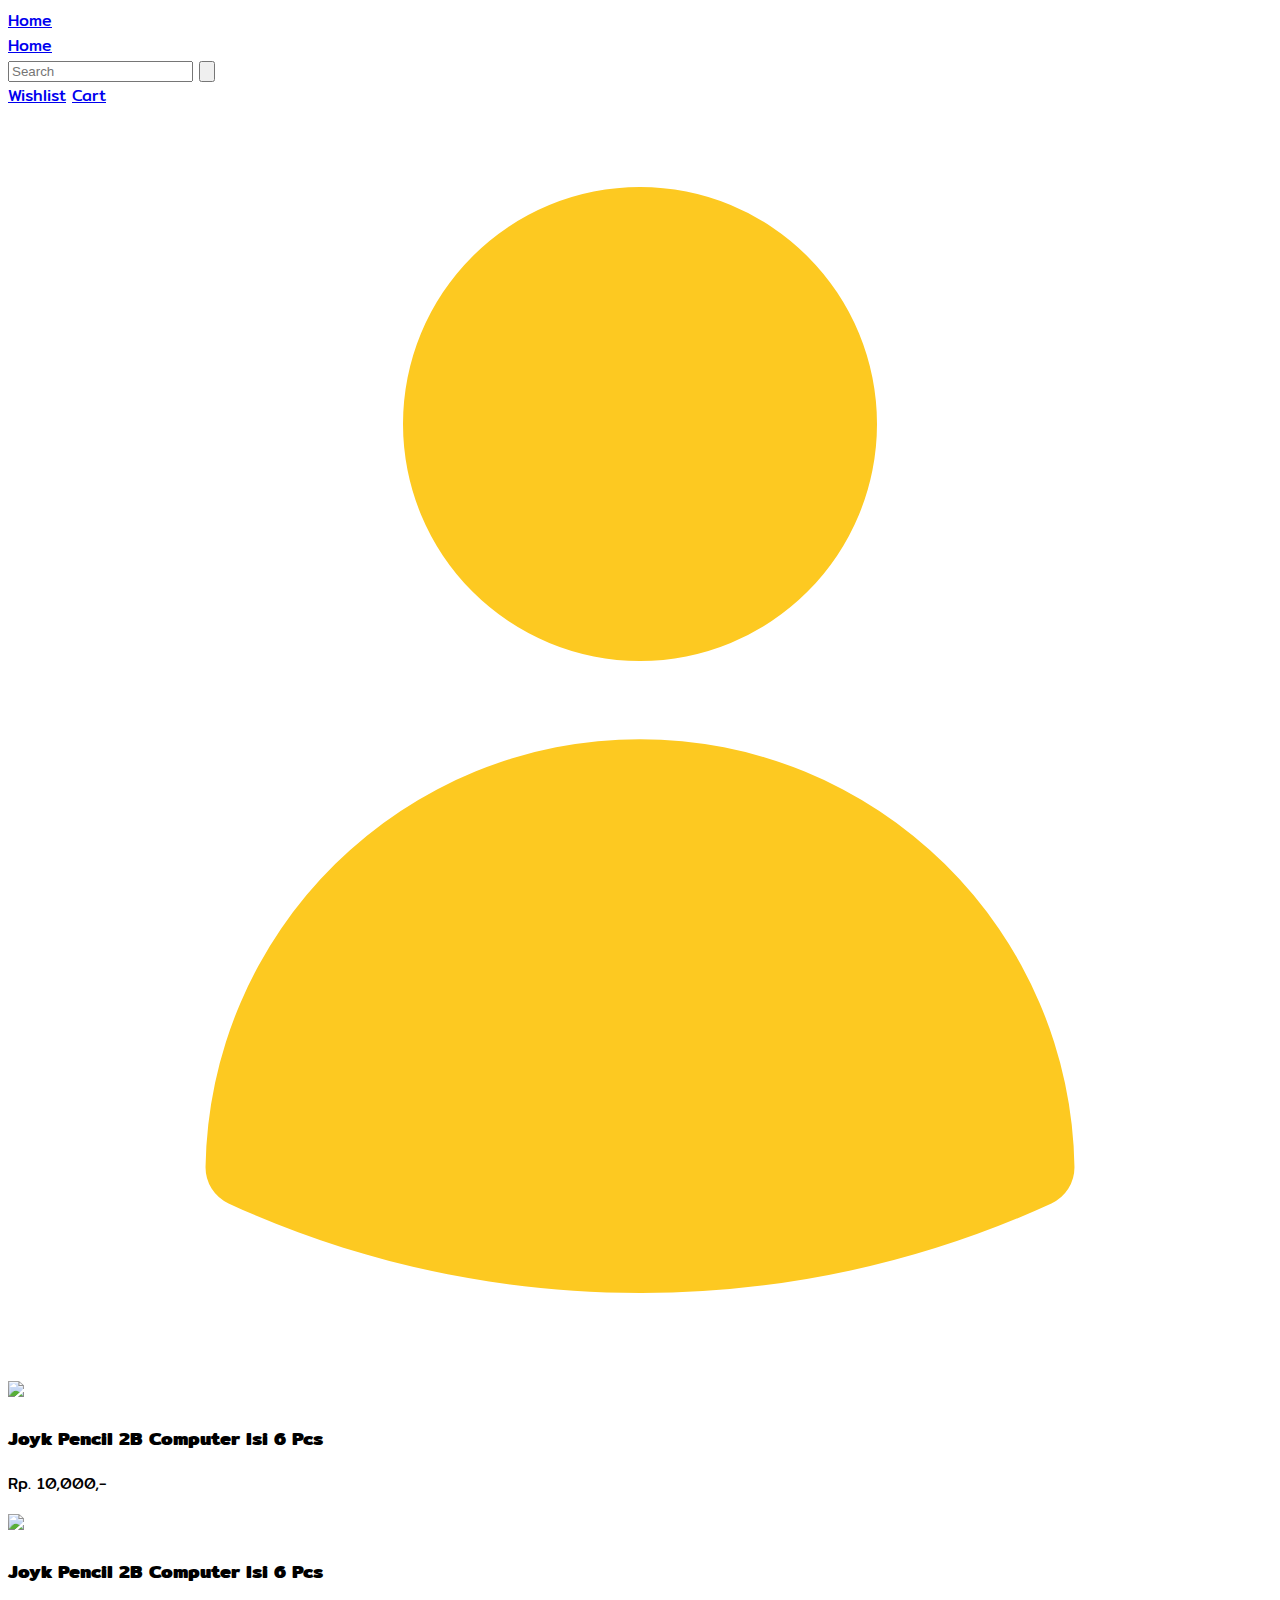
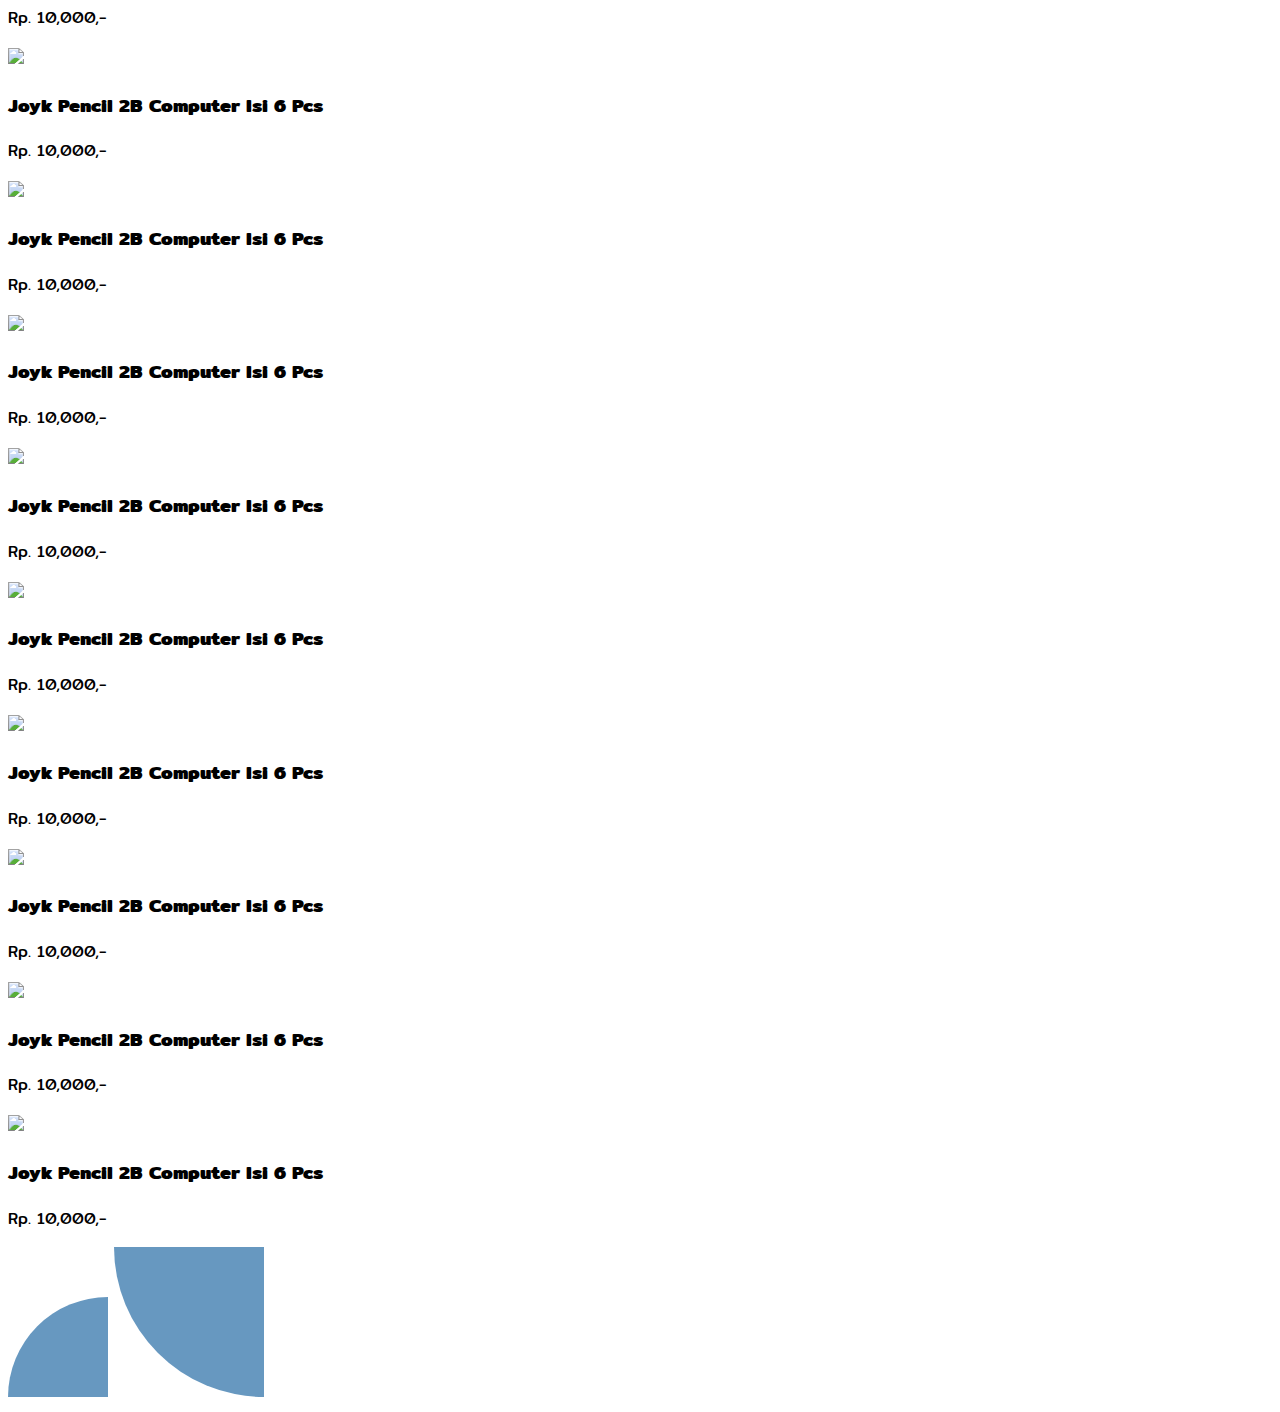
==== Store/index.html @ 5da79e18 "Merge pull request #1 from fhanyuh/main" ====
<!DOCTYPE html>
<html lang="en">
	<head>
		<meta charset="UTF-8" />
		<meta name="viewport" content="width=device-width, initial-scale=1.0" />
		<script src="https://cdn.tailwindcss.com"></script>
		<link rel="preconnect" href="https://fonts.googleapis.com" />
		<link rel="preconnect" href="https://fonts.gstatic.com" crossorigin />
		<link href="https://fonts.googleapis.com/css2?family=Mitr:wght@200;300;400;500;600;700&display=swap" rel="stylesheet" />
		<link rel="stylesheet" href="../global.css" />
		<title>Papernest - Store</title>
	</head>
	<body class="text-white">
		<nav class="z-10 text-xl fixed w-full">
			<div class="absolute top-0 md:mt-0 mt-[85vh] left-0 w-full pb-6 px-6">
				<div class="bg-[#FDC921] shadow-xl w-full flex justify-between mt-6 gap-2 rounded-full px-6 items-center py-3">
     <a href="/index.html" target="_parent" class="hidden md:block">Home</a>
     <div class="flex gap-2 md:gap-8 justify-between md:justify-end w-full">
      <a href="/index.html" target="_parent" class="block md:hidden">Home</a>
       <div class="absolute md:relative rounded-full w-full top-0 left-0 -mt-[80vh] right-0 flex justify-center items-center md:mt-0 md:w-auto">
        <form class="flex border-2 border-[#FDC921] items-center gap-2 bg-white rounded-full pe-2">
        <input type="search" placeholder="Search" class="shadow-xl rounded-s-full border-e text-black ps-3"></input>
        <button type="submit">
         <svg xmlns="http://www.w3.org/2000/svg" viewBox="0 0 24 24" fill="#FDC921" class="size-5">
          <path fill-rule="evenodd" d="M10.5 3.75a6.75 6.75 0 1 0 0 13.5 6.75 6.75 0 0 0 0-13.5ZM2.25 10.5a8.25 8.25 0 1 1 14.59 5.28l4.69 4.69a.75.75 0 1 1-1.06 1.06l-4.69-4.69A8.25 8.25 0 0 1 2.25 10.5Z" clip-rule="evenodd" />
         </svg>
        </button>
         </form>
      </div>
						<a href="#" target="_parent">Wishlist</a>
						<a href="#" target="_parent">Cart</a>
						<a class="rounded-full border-2 border-white bg-white"
							><svg xmlns="http://www.w3.org/2000/svg" viewBox="0 0 24 24" fill="#FDC921" class="size-6">
								<path
									fill-rule="evenodd"
									d="M7.5 6a4.5 4.5 0 1 1 9 0 4.5 4.5 0 0 1-9 0ZM3.751 20.105a8.25 8.25 0 0 1 16.498 0 .75.75 0 0 1-.437.695A18.683 18.683 0 0 1 12 22.5c-2.786 0-5.433-.608-7.812-1.7a.75.75 0 0 1-.437-.695Z"
									clip-rule="evenodd" />
							</svg>
						</a>
					</div>
				</div>
			</div>
		</nav>
  <div class="grid grid-cols-2 md:grid-cols-3 lg:grid-cols-4 gap-4 mx-auto w-full lg:w-1/2 md:pt-[100px] pt-[80px] px-6 pb-[100px] md:pb-0">
  <div class="w-full rounded-3xl overflow-hidden bg-[#FDC921] text-center p-3 relative">
  <div class="text-center bg-red-500 rounded-2xl overflow-hidden w-full">
   <img src="https://picsum.photos/300/300?random=1">
  </div>
  <h3 class="line-clamp-2 py-2">Joyk Pencil 2B Computer Isi 6 Pcs</h3>
  <p class="text-[#6798C0] bg-white rounded-full absolute md:relative px-2 border-[#FDC921] shadow-xl top-0 right-0 mt-2 me-2 md:m-0">Rp. 10,000,-</p>
 </div>
  <div class="w-full rounded-3xl overflow-hidden bg-[#FDC921] text-center p-3 relative">
  <div class="text-center bg-red-500 rounded-2xl overflow-hidden w-full">
   <img src="https://picsum.photos/300/300?random=2">
  </div>
  <h3 class="line-clamp-2 py-2">Joyk Pencil 2B Computer Isi 6 Pcs</h3>
  <p class="text-[#6798C0] bg-white rounded-full absolute md:relative px-2 border-[#FDC921] shadow-xl top-0 right-0 mt-2 me-2 md:m-0">Rp. 10,000,-</p>
 </div>
  <div class="w-full rounded-3xl overflow-hidden bg-[#FDC921] text-center p-3 relative">
  <div class="text-center bg-red-500 rounded-2xl overflow-hidden w-full">
   <img src="https://picsum.photos/300/300?random=3">
  </div>
  <h3 class="line-clamp-2 py-2">Joyk Pencil 2B Computer Isi 6 Pcs</h3>
  <p class="text-[#6798C0] bg-white rounded-full absolute md:relative px-2 border-[#FDC921] shadow-xl top-0 right-0 mt-2 me-2 md:m-0">Rp. 10,000,-</p>
 </div>
  <div class="w-full rounded-3xl overflow-hidden bg-[#FDC921] text-center p-3 relative">
  <div class="text-center bg-red-500 rounded-2xl overflow-hidden w-full">
   <img src="https://picsum.photos/300/300?random=4">
  </div>
  <h3 class="line-clamp-2 py-2">Joyk Pencil 2B Computer Isi 6 Pcs</h3>
  <p class="text-[#6798C0] bg-white rounded-full absolute md:relative px-2 border-[#FDC921] shadow-xl top-0 right-0 mt-2 me-2 md:m-0">Rp. 10,000,-</p>
 </div>
  <div class="w-full rounded-3xl overflow-hidden bg-[#FDC921] text-center p-3 relative">
  <div class="text-center bg-red-500 rounded-2xl overflow-hidden w-full">
   <img src="https://picsum.photos/300/300?random=5">
  </div>
  <h3 class="line-clamp-2 py-2">Joyk Pencil 2B Computer Isi 6 Pcs</h3>
  <p class="text-[#6798C0] bg-white rounded-full absolute md:relative px-2 border-[#FDC921] shadow-xl top-0 right-0 mt-2 me-2 md:m-0">Rp. 10,000,-</p>
 </div>
  <div class="w-full rounded-3xl overflow-hidden bg-[#FDC921] text-center p-3 relative">
  <div class="text-center bg-red-500 rounded-2xl overflow-hidden w-full">
   <img src="https://picsum.photos/300/300?random=6">
  </div>
  <h3 class="line-clamp-2 py-2">Joyk Pencil 2B Computer Isi 6 Pcs</h3>
  <p class="text-[#6798C0] bg-white rounded-full absolute md:relative px-2 border-[#FDC921] shadow-xl top-0 right-0 mt-2 me-2 md:m-0">Rp. 10,000,-</p>
 </div>
  <div class="w-full rounded-3xl overflow-hidden bg-[#FDC921] text-center p-3 relative">
  <div class="text-center bg-red-500 rounded-2xl overflow-hidden w-full">
   <img src="https://picsum.photos/300/300?random=7">
  </div>
  <h3 class="line-clamp-2 py-2">Joyk Pencil 2B Computer Isi 6 Pcs</h3>
  <p class="text-[#6798C0] bg-white rounded-full absolute md:relative px-2 border-[#FDC921] shadow-xl top-0 right-0 mt-2 me-2 md:m-0">Rp. 10,000,-</p>
 </div>
  <div class="w-full rounded-3xl overflow-hidden bg-[#FDC921] text-center p-3 relative">
  <div class="text-center bg-red-500 rounded-2xl overflow-hidden w-full">
   <img src="https://picsum.photos/300/300?random=8">
  </div>
  <h3 class="line-clamp-2 py-2">Joyk Pencil 2B Computer Isi 6 Pcs</h3>
  <p class="text-[#6798C0] bg-white rounded-full absolute md:relative px-2 border-[#FDC921] shadow-xl top-0 right-0 mt-2 me-2 md:m-0">Rp. 10,000,-</p>
 </div>
  <div class="w-full rounded-3xl overflow-hidden bg-[#FDC921] text-center p-3 relative">
  <div class="text-center bg-red-500 rounded-2xl overflow-hidden w-full">
   <img src="https://picsum.photos/300/300?random=9">
  </div>
  <h3 class="line-clamp-2 py-2">Joyk Pencil 2B Computer Isi 6 Pcs</h3>
  <p class="text-[#6798C0] bg-white rounded-full absolute md:relative px-2 border-[#FDC921] shadow-xl top-0 right-0 mt-2 me-2 md:m-0">Rp. 10,000,-</p>
 </div>
  <div class="w-full rounded-3xl overflow-hidden bg-[#FDC921] text-center p-3 relative">
  <div class="text-center bg-red-500 rounded-2xl overflow-hidden w-full">
   <img src="https://picsum.photos/300/300?random=10">
  </div>
  <h3 class="line-clamp-2 py-2">Joyk Pencil 2B Computer Isi 6 Pcs</h3>
  <p class="text-[#6798C0] bg-white rounded-full absolute md:relative px-2 border-[#FDC921] shadow-xl top-0 right-0 mt-2 me-2 md:m-0">Rp. 10,000,-</p>
 </div>
  <div class="w-full rounded-3xl overflow-hidden bg-[#FDC921] text-center p-3 relative">
  <div class="text-center bg-red-500 rounded-2xl overflow-hidden w-full">
   <img src="https://picsum.photos/300/300?random=11">
  </div>
  <h3 class="line-clamp-2 py-2">Joyk Pencil 2B Computer Isi 6 Pcs</h3>
  <p class="text-[#6798C0] bg-white rounded-full absolute md:relative px-2 border-[#FDC921] shadow-xl top-0 right-0 mt-2 me-2 md:m-0">Rp. 10,000,-</p>
 </div>
 </div>
	<!-- end of card list -->
	<svg height="100" width="100" class="top-0 -z-10 absolute" xmlns="http://www.w3.org/2000/svg">
  <circle r="100" cx="100" cy="100" fill="#6798C0" />
</svg>
	<svg height="150" width="150" class="top-0 right-0 -z-10 absolute" xmlns="http://www.w3.org/2000/svg">
  <circle r="150" cx="150" cy="0" fill="#6798C0" />
</svg>
	</body>
</html>
---- global.css ----
body {
	font-family: 'Mitr', sans-serif;
	font-weight: 400;
	font-style: normal;
}
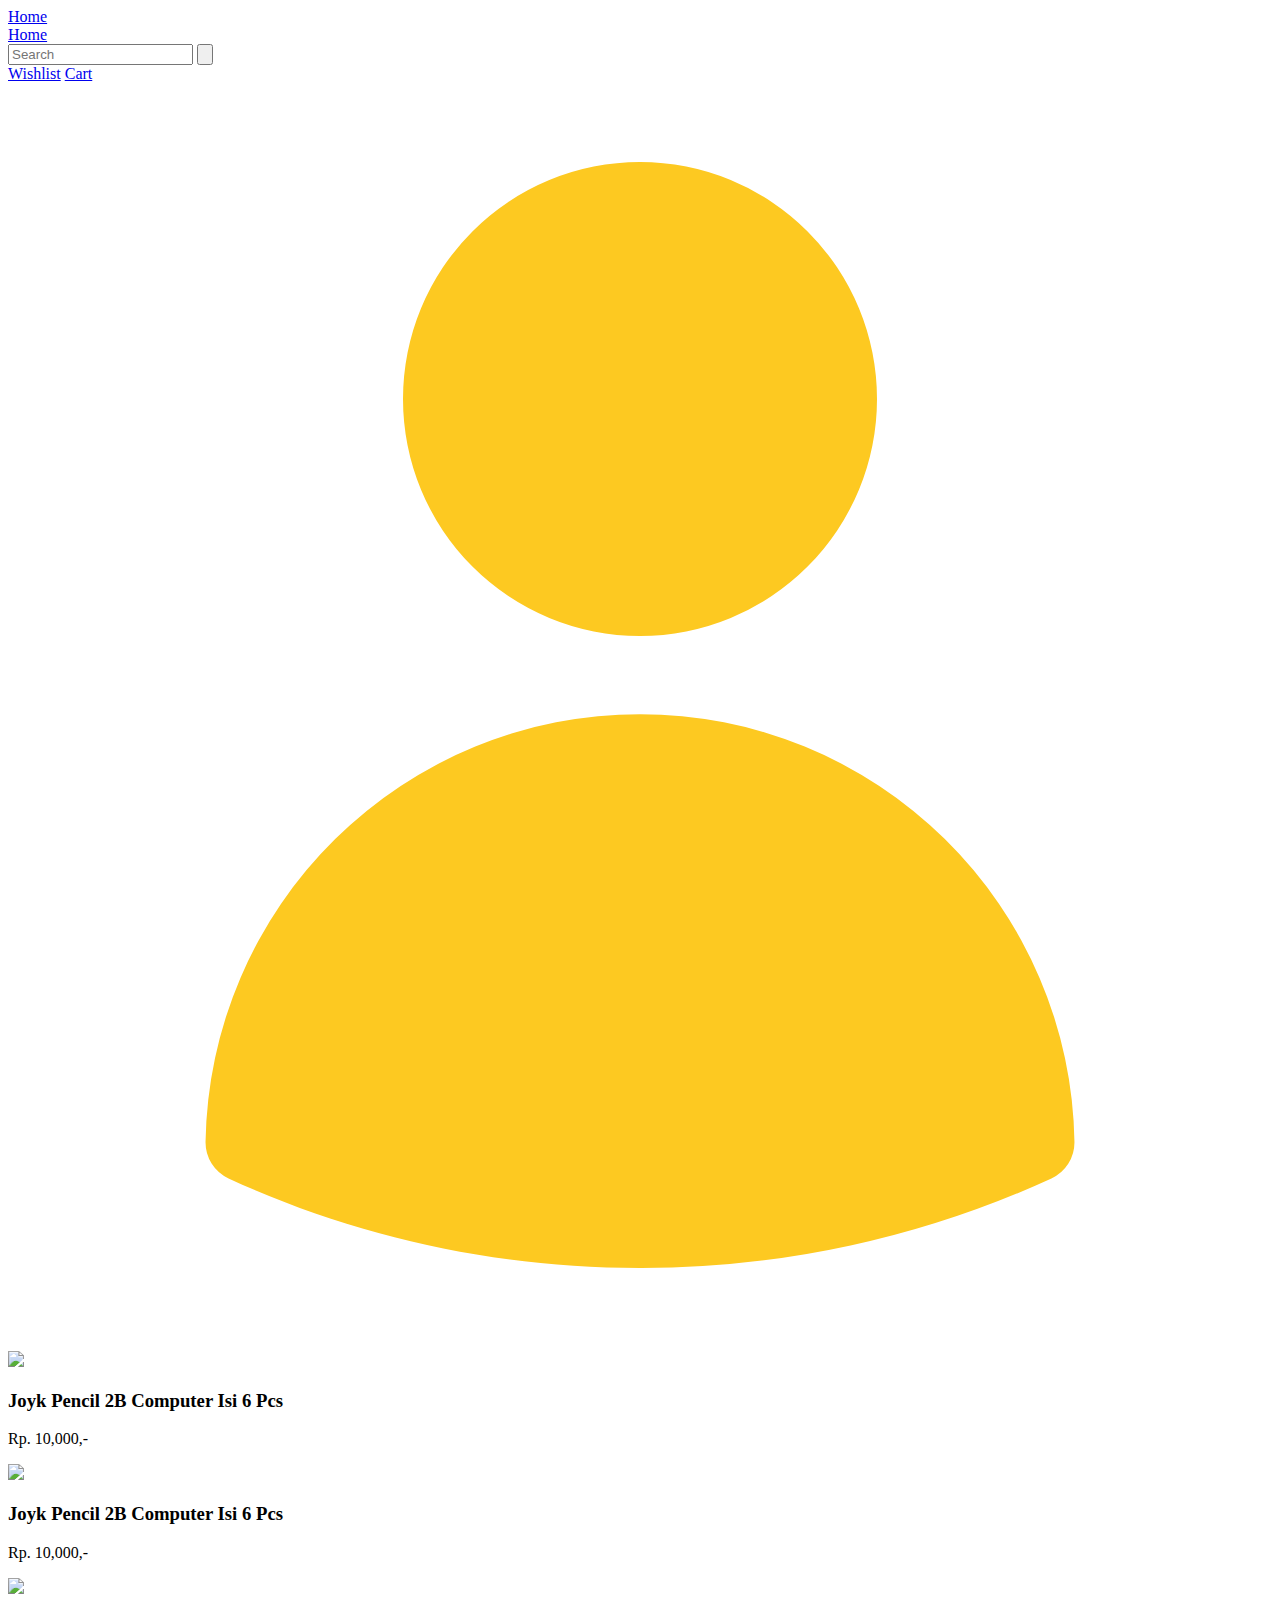
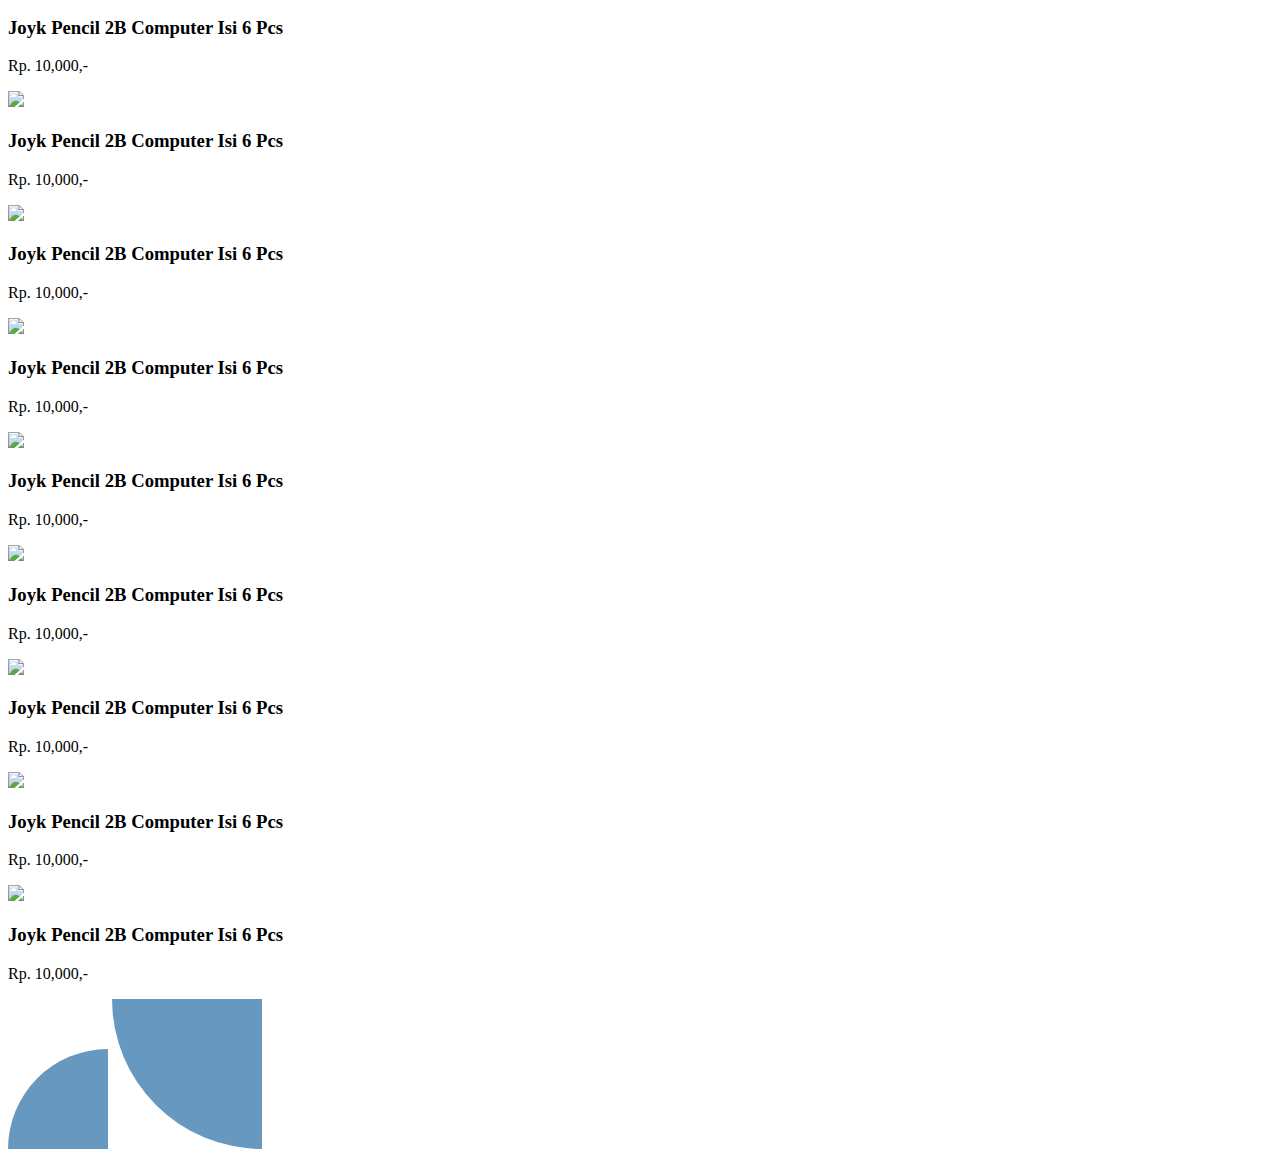
==== commit 420506ed: "Signup signin and fix absolute" ====
--- a/Store/index.html
+++ b/Store/index.html
@@ -6,8 +6,8 @@
 		<script src="https://cdn.tailwindcss.com"></script>
 		<link rel="preconnect" href="https://fonts.googleapis.com" />
 		<link rel="preconnect" href="https://fonts.gstatic.com" crossorigin />
-		<link href="https://fonts.googleapis.com/css2?family=Mitr:wght@200;300;400;500;600;700&display=swap" rel="stylesheet" />
-		<link rel="stylesheet" href="../global.css" />
+		<link href="https://fonts.googleapis.com/css2?family=Roboto:ital,wght@0,100;0,300;0,400;0,500;0,700;0,900;1,100;1,300;1,400;1,500;1,700;1,900&display=swap" rel="stylesheet">
+		<link rel="stylesheet" href="../landing/output.css" />
 		<title>Papernest - Store</title>
 	</head>
 	<body class="text-white">
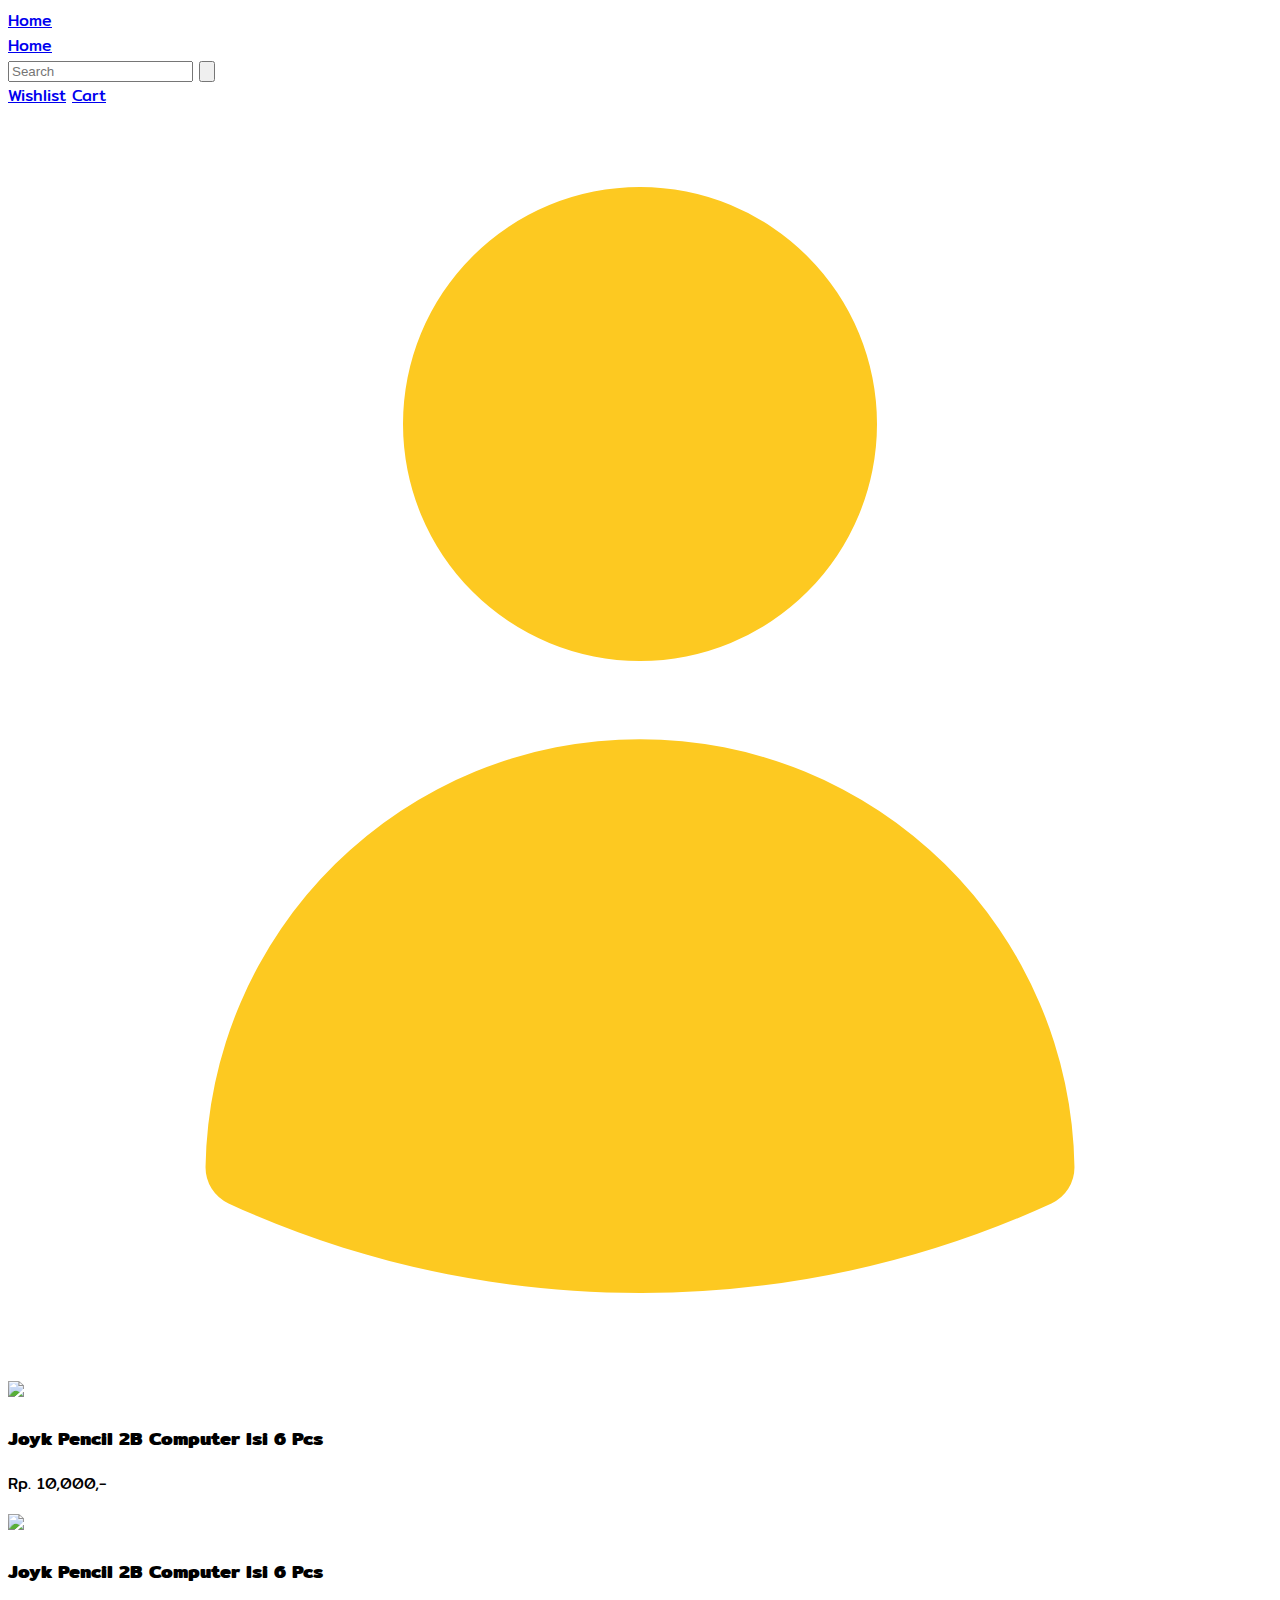
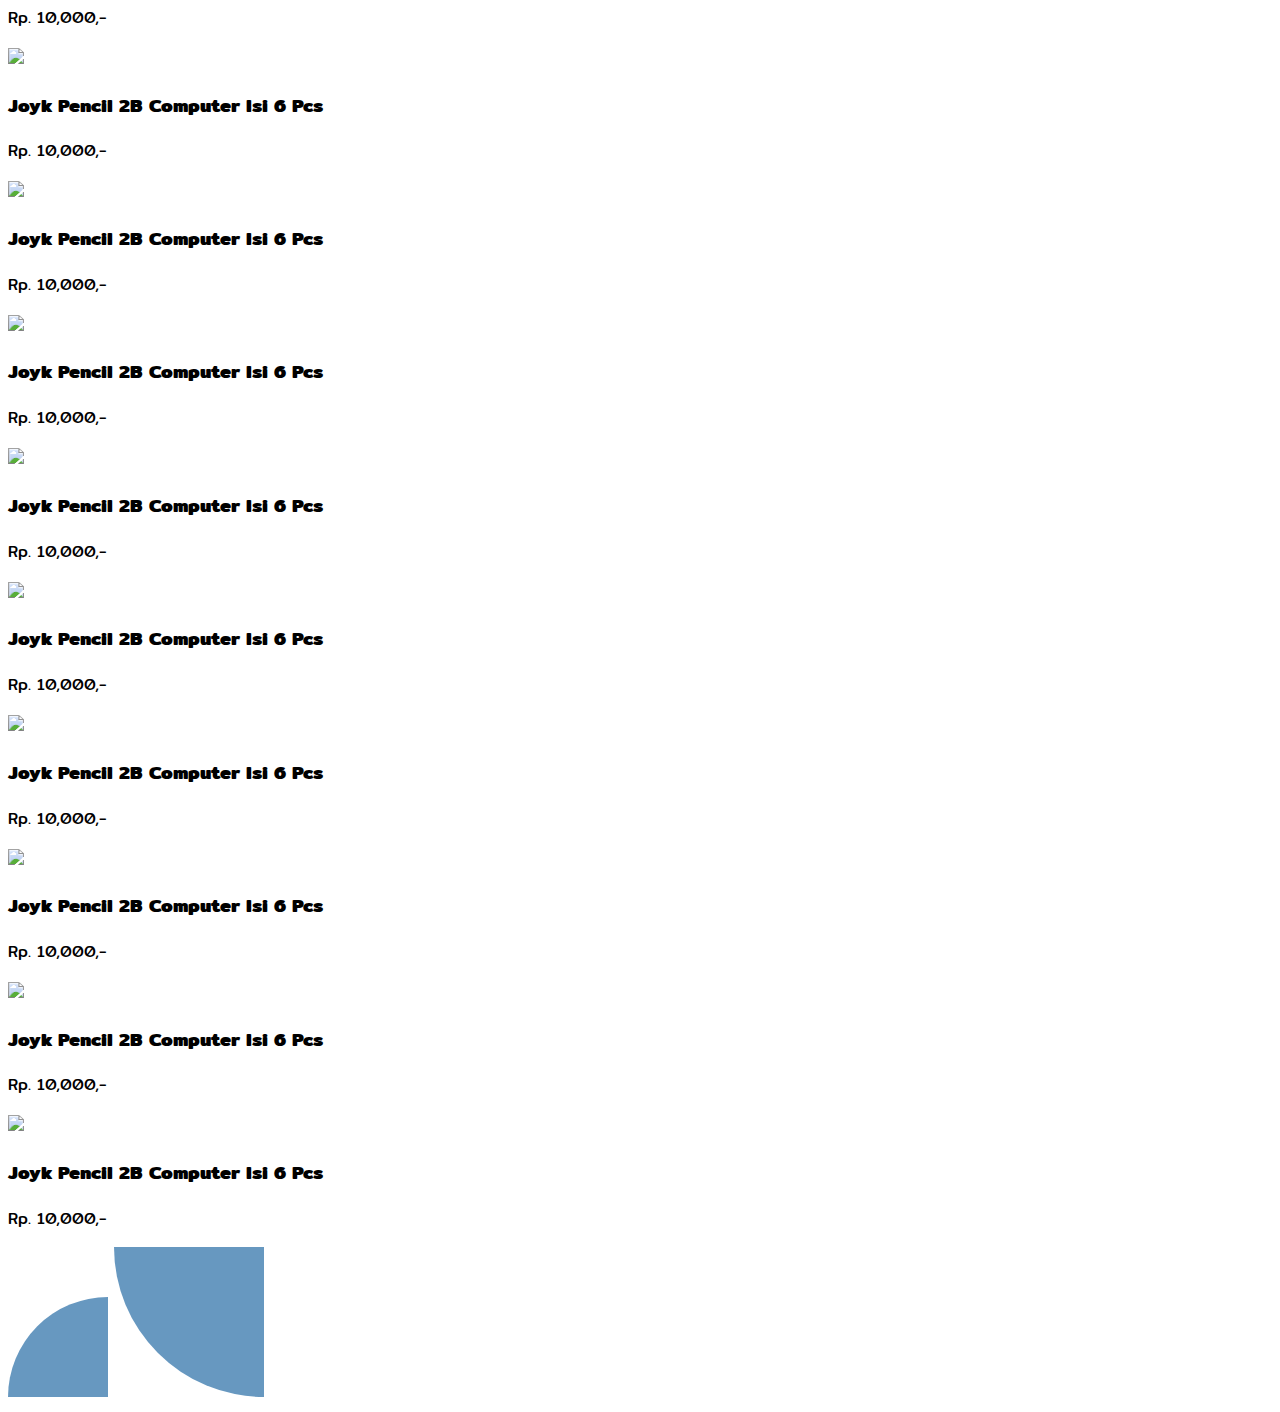
==== commit 11555a28: "Revert "Signup signin and fix absolute"" ====
--- a/Store/index.html
+++ b/Store/index.html
@@ -6,8 +6,8 @@
 		<script src="https://cdn.tailwindcss.com"></script>
 		<link rel="preconnect" href="https://fonts.googleapis.com" />
 		<link rel="preconnect" href="https://fonts.gstatic.com" crossorigin />
-		<link href="https://fonts.googleapis.com/css2?family=Roboto:ital,wght@0,100;0,300;0,400;0,500;0,700;0,900;1,100;1,300;1,400;1,500;1,700;1,900&display=swap" rel="stylesheet">
-		<link rel="stylesheet" href="../landing/output.css" />
+		<link href="https://fonts.googleapis.com/css2?family=Mitr:wght@200;300;400;500;600;700&display=swap" rel="stylesheet" />
+		<link rel="stylesheet" href="../global.css" />
 		<title>Papernest - Store</title>
 	</head>
 	<body class="text-white">
--- a/global.css
+++ b/global.css
@@ -0,0 +1,5 @@
+body {
+	font-family: 'Mitr', sans-serif;
+	font-weight: 400;
+	font-style: normal;
+}
